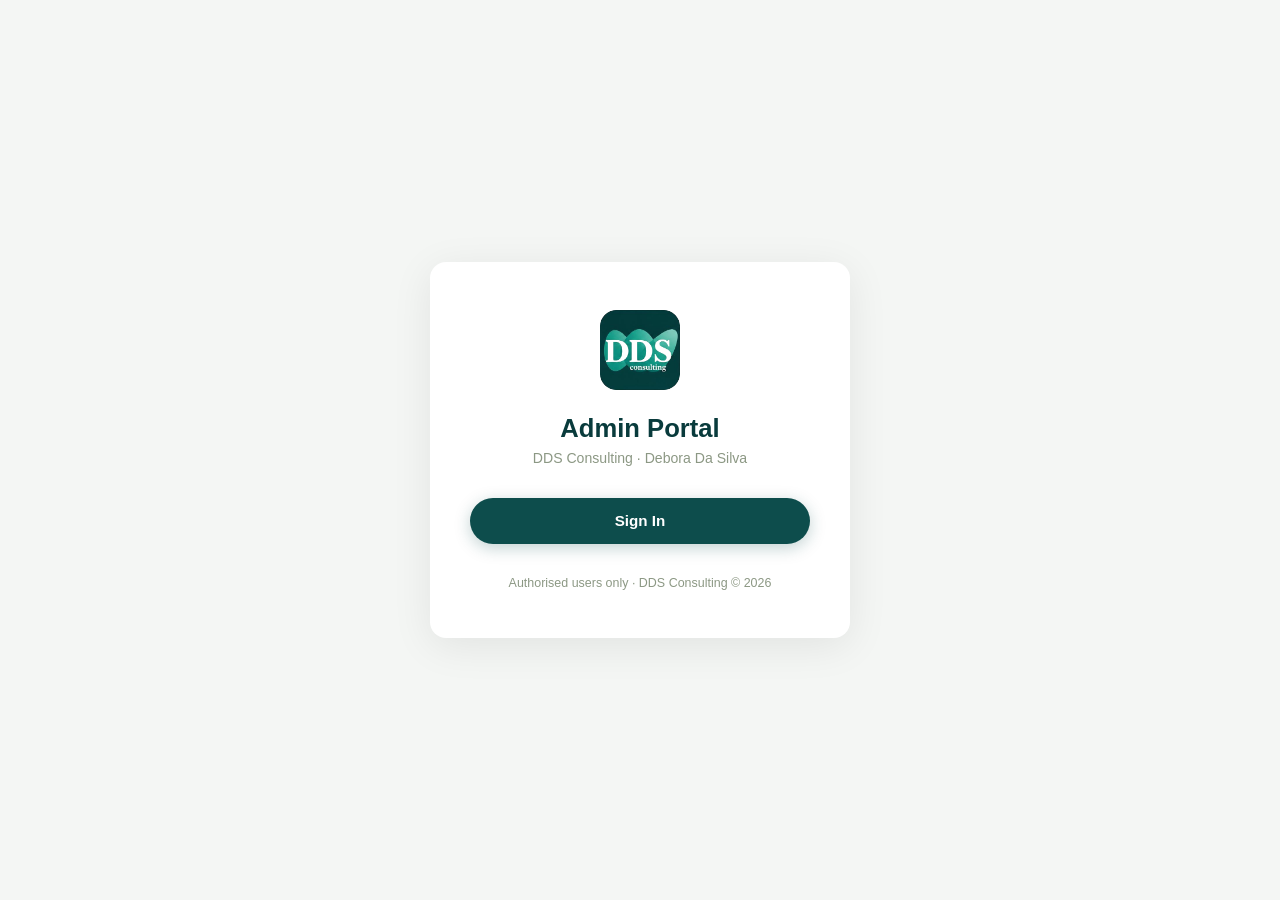
==== admin/index.html @ 023e44b1 "Add admin login and dashboard pages" ====
<!DOCTYPE html>
<html lang="en">
<head>
  <meta charset="UTF-8"/>
  <meta name="viewport" content="width=device-width, initial-scale=1.0"/>
  <title>DDS Consulting — Admin Login</title>
  <script src="https://identity.netlify.com/v1/netlify-identity-widget.js"></script>
  <style>
    * { box-sizing: border-box; margin: 0; padding: 0; }

    body {
      font-family: 'Segoe UI', sans-serif;
      background: #f4f6f4;
      min-height: 100vh;
      display: flex;
      align-items: center;
      justify-content: center;
    }

    .login-wrap {
      background: #fff;
      border-radius: 16px;
      padding: 3rem 2.5rem;
      width: min(420px, 90vw);
      box-shadow: 0 8px 40px rgba(0,0,0,.08);
      text-align: center;
    }

    .login-logo {
      width: 80px;
      height: 80px;
      border-radius: 16px;
      margin: 0 auto 1.5rem;
      display: block;
    }

    .login-title {
      font-size: 1.6rem;
      font-weight: 700;
      color: #093b3c;
      margin-bottom: .4rem;
    }

    .login-sub {
      font-size: .88rem;
      color: #8c9884;
      margin-bottom: 2rem;
    }

    .login-btn {
      display: inline-block;
      width: 100%;
      padding: .9rem 2rem;
      background: #0d4d4c;
      color: #fff;
      font-size: .95rem;
      font-weight: 600;
      border: none;
      border-radius: 50px;
      cursor: pointer;
      transition: background .2s, transform .2s;
      box-shadow: 0 4px 16px rgba(13,77,76,.25);
    }
    .login-btn:hover {
      background: #1a6e6d;
      transform: translateY(-2px);
    }

    .login-footer {
      margin-top: 2rem;
      font-size: .78rem;
      color: #8c9884;
    }

    .status-msg {
      margin-top: 1rem;
      font-size: .85rem;
      color: #c0392b;
      display: none;
    }
  </style>
</head>
<body>

<div class="login-wrap">
  <img src="../dds-logo-clean.png" alt="DDS Consulting" class="login-logo"/>
  <h1 class="login-title">Admin Portal</h1>
  <p class="login-sub">DDS Consulting · Debora Da Silva</p>
  <button class="login-btn" onclick="openLogin()">Sign In</button>
  <p class="status-msg" id="statusMsg">Access denied. Please sign in.</p>
  <p class="login-footer">Authorised users only · DDS Consulting © 2026</p>
</div>

<script>
  // Initialise Netlify Identity
  netlifyIdentity.init({
    APIUrl: 'https://dds-consulting.pt/.netlify/identity'
  });

  // If already logged in, redirect to dashboard
  netlifyIdentity.on('init', user => {
    if (user) {
      window.location.href = '/admin/dashboard.html';
    }
  });

  // On successful login, redirect to dashboard
  netlifyIdentity.on('login', user => {
    netlifyIdentity.close();
    window.location.href = '/admin/dashboard.html';
  });

  function openLogin() {
    netlifyIdentity.open('login');
  }
</script>

</body>
</html>
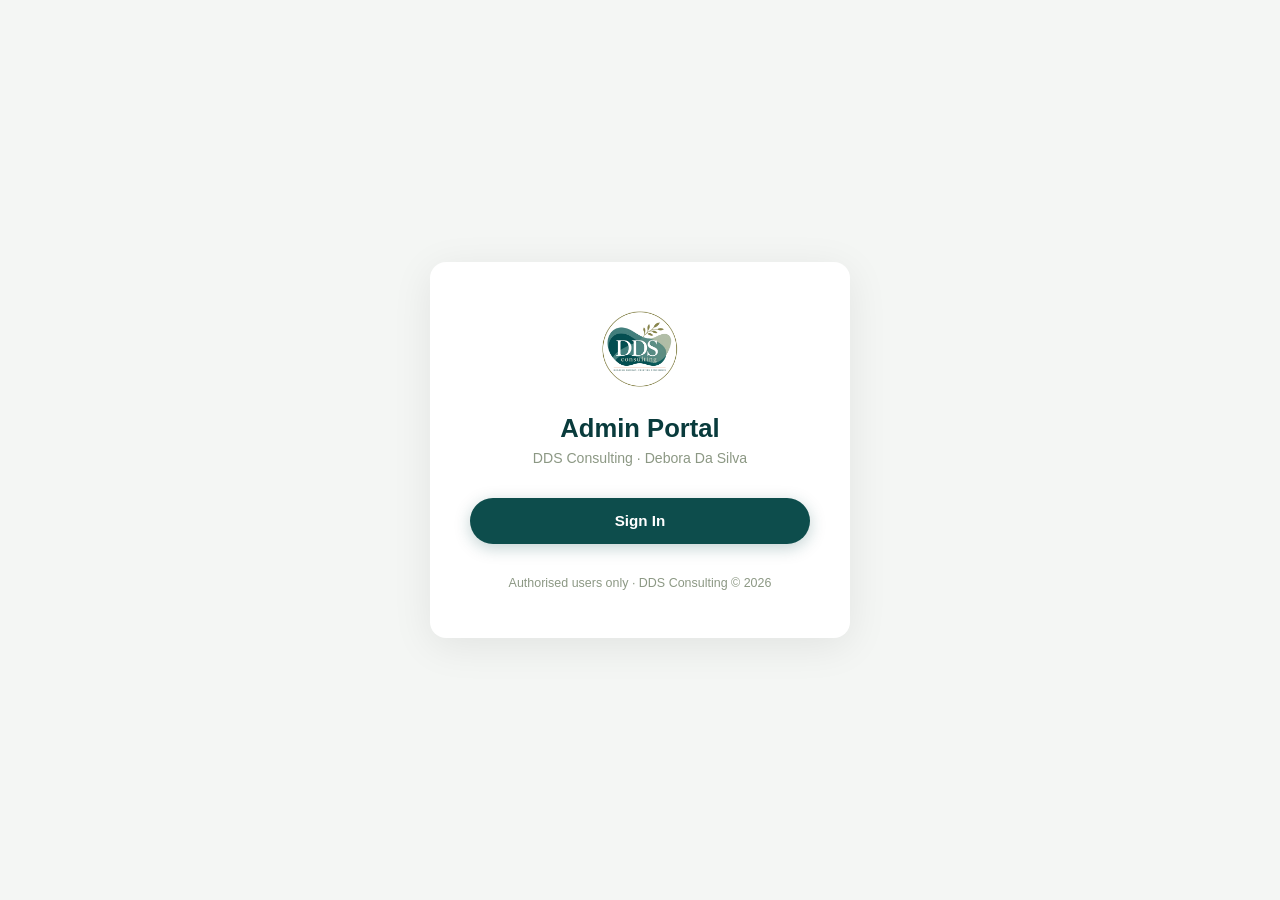
==== commit cdd0bd16: "New DDS logo, OG image and favicon" ====
--- a/admin/index.html
+++ b/admin/index.html
@@ -79,6 +79,10 @@
       display: none;
     }
   </style>
+  
+  <!-- Favicons -->
+  <link rel="icon" type="image/png" href="/favicon.png"/>
+  <link rel="icon" type="image/x-icon" href="/favicon.ico"/>  
 </head>
 <body>
 
